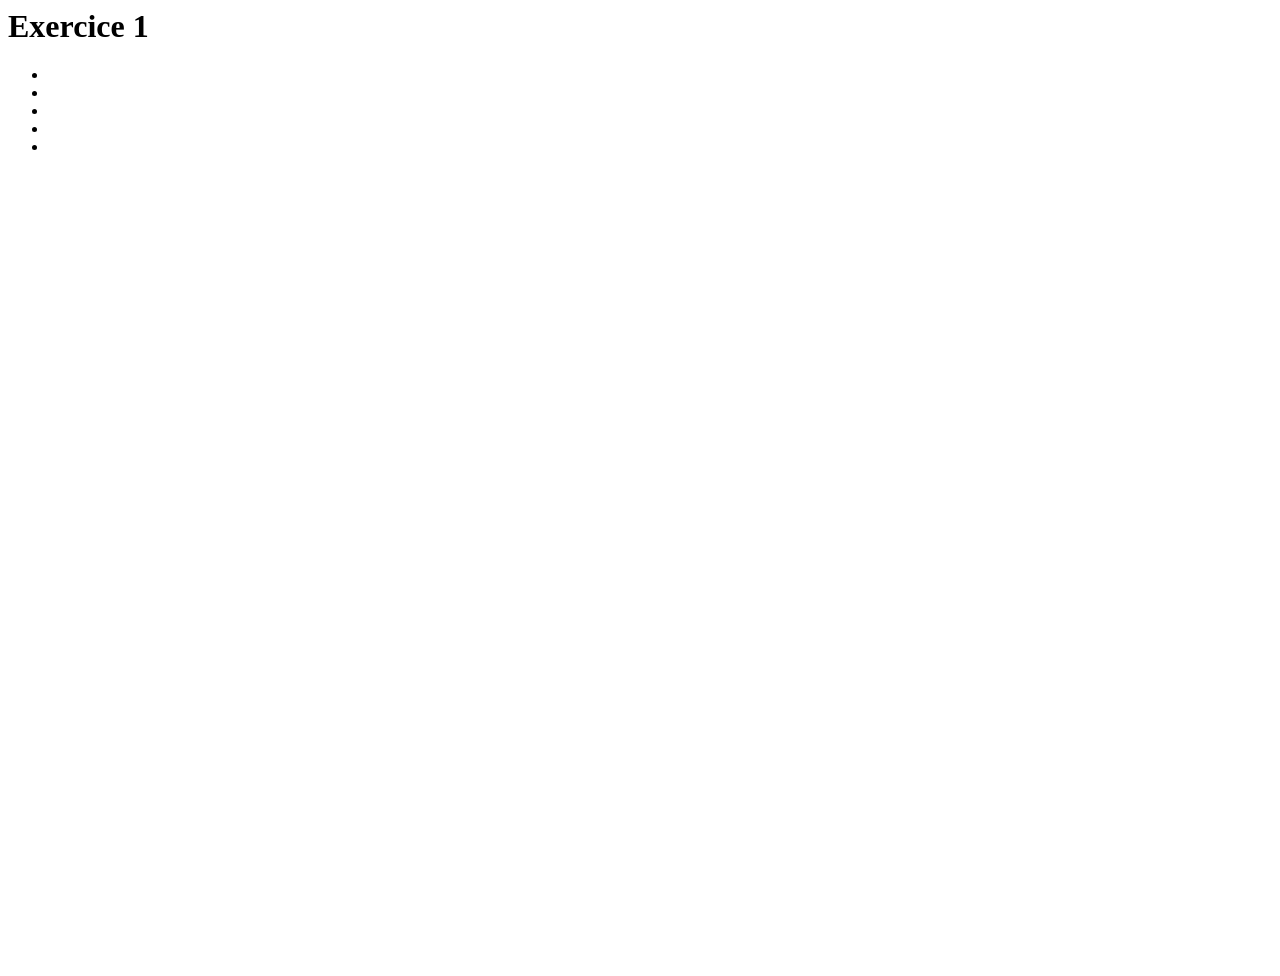
==== index.html @ 68fa930a "TD2 ex1" ====
<doctype html>
	<html lang="fr">
	<head>
		<title>TD2</title>
		<meta charset="utf-8"/>
		<link rel="stylesheet" href="https://unpkg.com/leaflet@1.7.1/dist/leaflet.css"
		integrity="sha512-xodZBNTC5n17Xt2atTPuE1HxjVMSvLVW9ocqUKLsCC5CXdbqCmblAshOMAS6/keqq/sMZMZ19scR4PsZChSR7A=="
		crossorigin=""/>
	</head>
	<body>
		<h1>Exercice 1</h1>
		<ul>
			<li id="lat"></li>
			<li id="lon"></li>
			<li id="pre"></li>
			<li id="spe"></li>
			<li id="tim"></li>
		</ul>
		<div id="mapid" style="height:  90%;"></div>
		<!-- Make sure you put this AFTER Leaflet's CSS -->
		<script src="https://unpkg.com/leaflet@1.7.1/dist/leaflet.js"
		integrity="sha512-XQoYMqMTK8LvdxXYG3nZ448hOEQiglfqkJs1NOQV44cWnUrBc8PkAOcXy20w0vlaXaVUearIOBhiXZ5V3ynxwA=="
		crossorigin=""></script>
		<script src="TD2/script.js"></script>
	</body>
	</html>
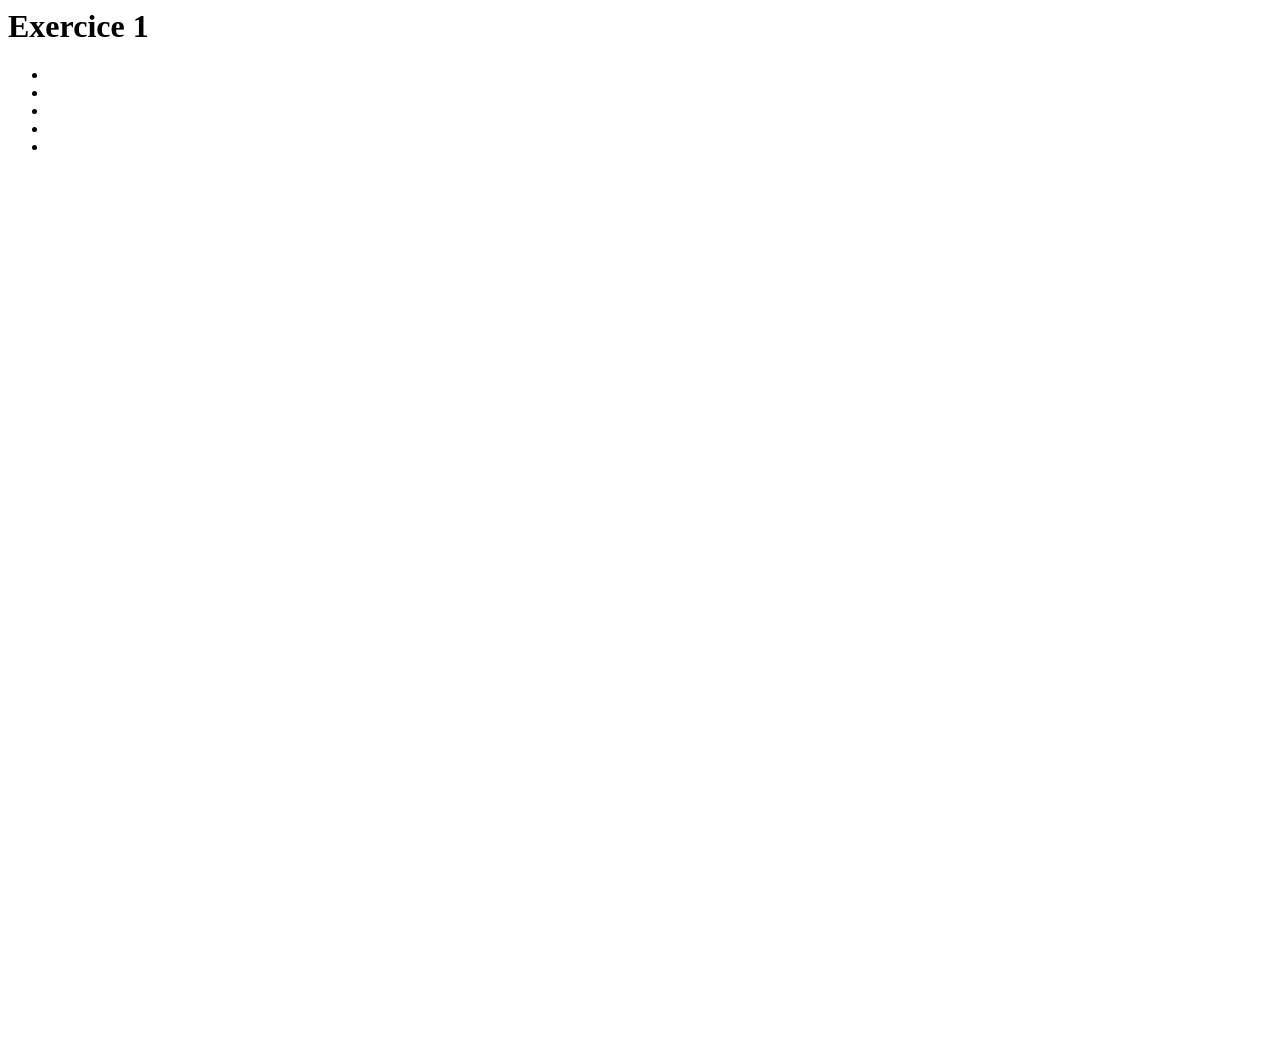
==== commit 52c30bde: "TD2 2.2" ====
--- a/index.html
+++ b/index.html
@@ -6,6 +6,12 @@
 		<link rel="stylesheet" href="https://unpkg.com/leaflet@1.7.1/dist/leaflet.css"
 		integrity="sha512-xodZBNTC5n17Xt2atTPuE1HxjVMSvLVW9ocqUKLsCC5CXdbqCmblAshOMAS6/keqq/sMZMZ19scR4PsZChSR7A=="
 		crossorigin=""/>
+		<!-- Make sure you put this AFTER Leaflet's CSS -->
+		<script src="https://unpkg.com/leaflet@1.7.1/dist/leaflet.js"
+		integrity="sha512-XQoYMqMTK8LvdxXYG3nZ448hOEQiglfqkJs1NOQV44cWnUrBc8PkAOcXy20w0vlaXaVUearIOBhiXZ5V3ynxwA=="
+		crossorigin=""></script>
+		<script src="TD2/script.js"></script>
+		<script type="text/javascript" src="http://maps.stamen.com/js/tile.stamen.js?v1.3.0"></script>
 	</head>
 	<body>
 		<h1>Exercice 1</h1>
@@ -16,11 +22,8 @@
 			<li id="spe"></li>
 			<li id="tim"></li>
 		</ul>
-		<div id="mapid" style="height:  90%;"></div>
-		<!-- Make sure you put this AFTER Leaflet's CSS -->
-		<script src="https://unpkg.com/leaflet@1.7.1/dist/leaflet.js"
-		integrity="sha512-XQoYMqMTK8LvdxXYG3nZ448hOEQiglfqkJs1NOQV44cWnUrBc8PkAOcXy20w0vlaXaVUearIOBhiXZ5V3ynxwA=="
-		crossorigin=""></script>
+		<div id="mapid" style="height:  50%;"></div>
+		<div id="map2id" style="height: 50%;"></div>
 		<script src="TD2/script.js"></script>
 	</body>
 	</html>
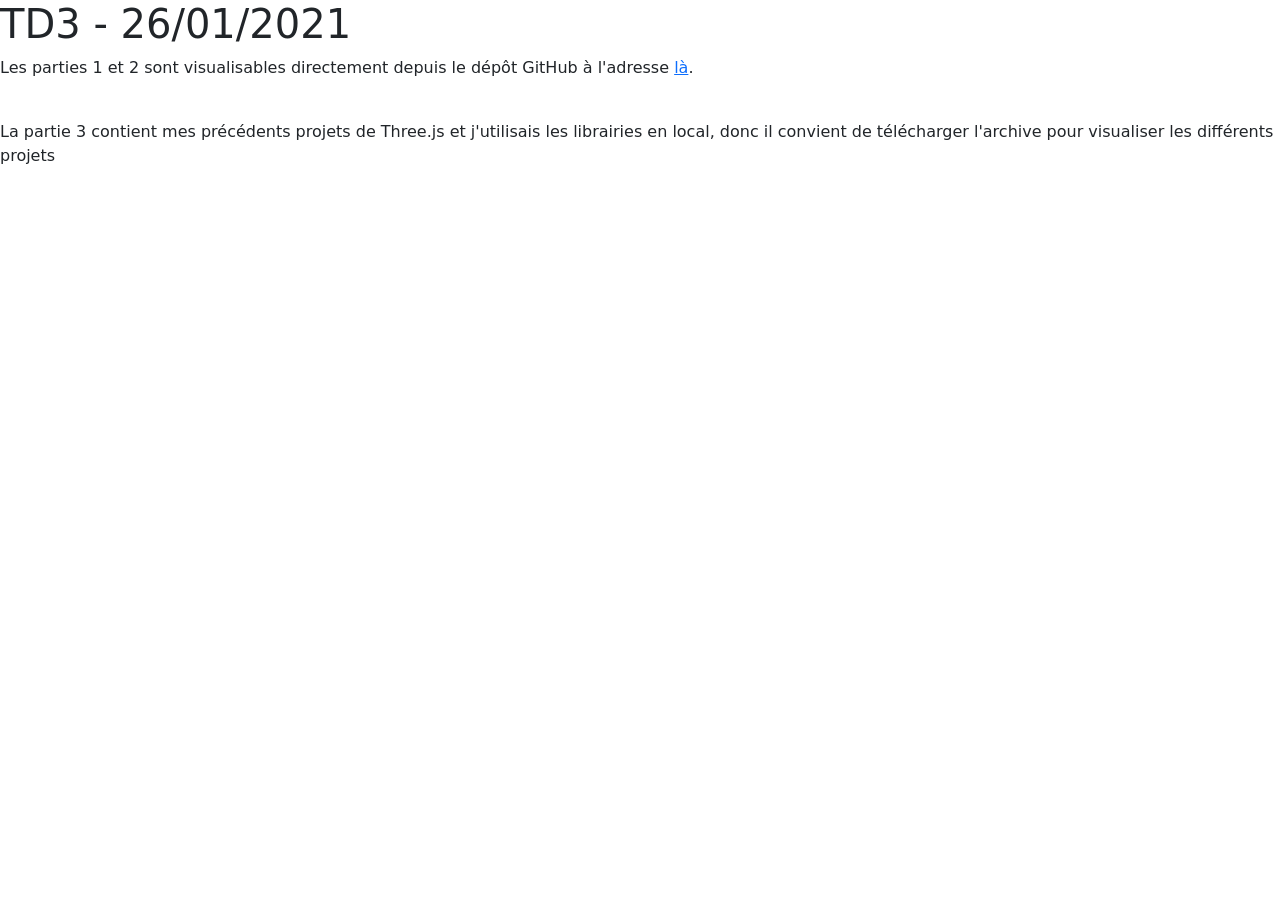
==== commit 3d17b32a: "TD3" ====
--- a/index.html
+++ b/index.html
@@ -1,29 +1,20 @@
-<doctype html>
-	<html lang="fr">
-	<head>
-		<title>TD2</title>
-		<meta charset="utf-8"/>
-		<link rel="stylesheet" href="https://unpkg.com/leaflet@1.7.1/dist/leaflet.css"
-		integrity="sha512-xodZBNTC5n17Xt2atTPuE1HxjVMSvLVW9ocqUKLsCC5CXdbqCmblAshOMAS6/keqq/sMZMZ19scR4PsZChSR7A=="
-		crossorigin=""/>
-		<!-- Make sure you put this AFTER Leaflet's CSS -->
-		<script src="https://unpkg.com/leaflet@1.7.1/dist/leaflet.js"
-		integrity="sha512-XQoYMqMTK8LvdxXYG3nZ448hOEQiglfqkJs1NOQV44cWnUrBc8PkAOcXy20w0vlaXaVUearIOBhiXZ5V3ynxwA=="
-		crossorigin=""></script>
-		<script src="TD2/script.js"></script>
-		<script type="text/javascript" src="http://maps.stamen.com/js/tile.stamen.js?v1.3.0"></script>
-	</head>
-	<body>
-		<h1>Exercice 1</h1>
-		<ul>
-			<li id="lat"></li>
-			<li id="lon"></li>
-			<li id="pre"></li>
-			<li id="spe"></li>
-			<li id="tim"></li>
-		</ul>
-		<div id="mapid" style="height:  50%;"></div>
-		<div id="map2id" style="height: 50%;"></div>
-		<script src="TD2/script.js"></script>
-	</body>
-	</html>
+<!doctype html>
+<html lang="en">
+  <head>
+    <!-- Required meta tags -->
+    <meta charset="utf-8">
+    <meta name="viewport" content="width=device-width, initial-scale=1">
+
+    <!-- Bootstrap CSS -->
+    <link href="https://cdn.jsdelivr.net/npm/bootstrap@5.0.0-beta1/dist/css/bootstrap.min.css" rel="stylesheet" integrity="sha384-giJF6kkoqNQ00vy+HMDP7azOuL0xtbfIcaT9wjKHr8RbDVddVHyTfAAsrekwKmP1" crossorigin="anonymous">
+
+    <title>MyPage.io</title>
+  </head>
+  <body>
+    <h1>TD3 - 26/01/2021</h1>
+		<p>Les parties 1 et 2 sont visualisables directement depuis le dépôt GitHub à l'adresse <a href="https://github.com/tecbiio/tecbiio.github.io">là</a>.</p><br>
+		<p>La partie 3 contient mes précédents projets de Three.js et j'utilisais les librairies en local, donc il convient de télécharger l'archive pour visualiser les différents projets</p>
+    <!-- Option 1: Bootstrap Bundle with Popper -->
+    <script src="https://cdn.jsdelivr.net/npm/bootstrap@5.0.0-beta1/dist/js/bootstrap.bundle.min.js" integrity="sha384-ygbV9kiqUc6oa4msXn9868pTtWMgiQaeYH7/t7LECLbyPA2x65Kgf80OJFdroafW" crossorigin="anonymous"></script>
+  </body>
+</html>
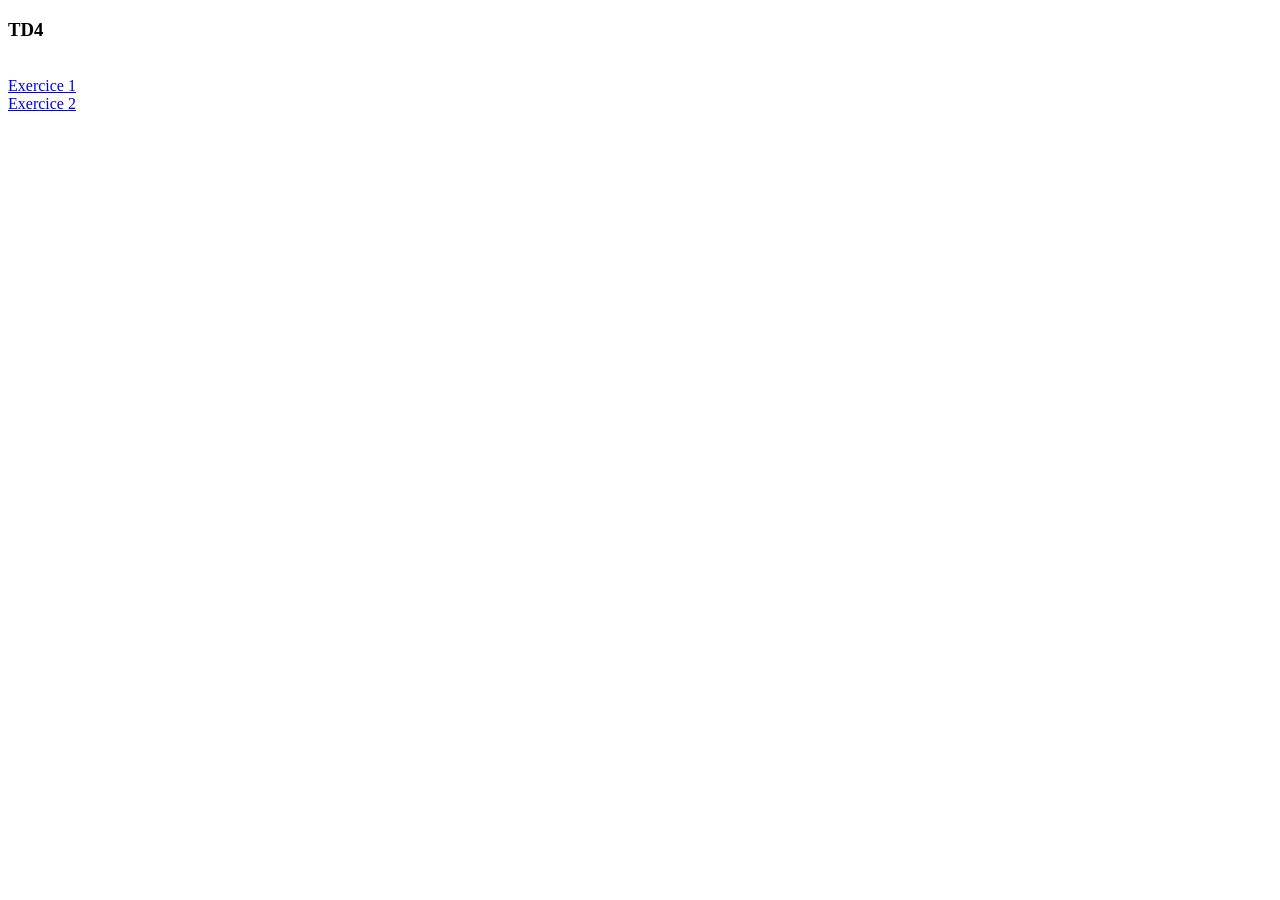
==== commit e5c3f236: "TD4" ====
--- a/index.html
+++ b/index.html
@@ -1,20 +1,12 @@
-<!doctype html>
-<html lang="en">
-  <head>
-    <!-- Required meta tags -->
-    <meta charset="utf-8">
-    <meta name="viewport" content="width=device-width, initial-scale=1">
-
-    <!-- Bootstrap CSS -->
-    <link href="https://cdn.jsdelivr.net/npm/bootstrap@5.0.0-beta1/dist/css/bootstrap.min.css" rel="stylesheet" integrity="sha384-giJF6kkoqNQ00vy+HMDP7azOuL0xtbfIcaT9wjKHr8RbDVddVHyTfAAsrekwKmP1" crossorigin="anonymous">
-
-    <title>MyPage.io</title>
-  </head>
-  <body>
-    <h1>TD3 - 26/01/2021</h1>
-		<p>Les parties 1 et 2 sont visualisables directement depuis le dépôt GitHub à l'adresse <a href="https://github.com/tecbiio/tecbiio.github.io">là</a>.</p><br>
-		<p>La partie 3 contient mes précédents projets de Three.js et j'utilisais les librairies en local, donc il convient de télécharger l'archive pour visualiser les différents projets</p>
-    <!-- Option 1: Bootstrap Bundle with Popper -->
-    <script src="https://cdn.jsdelivr.net/npm/bootstrap@5.0.0-beta1/dist/js/bootstrap.bundle.min.js" integrity="sha384-ygbV9kiqUc6oa4msXn9868pTtWMgiQaeYH7/t7LECLbyPA2x65Kgf80OJFdroafW" crossorigin="anonymous"></script>
-  </body>
+<!DOCTYPE html>
+<html>
+<head>
+	<title>GeoCarto</title>
+	<meta charset="utf-8"/>
+</head>
+<body>
+	<h3>TD4</h3><br/>
+	<a href="TD4/index.html">Exercice 1</a><br/>
+	<a href="TD4/index2.html">Exercice 2</a><br/>
+</body>
 </html>
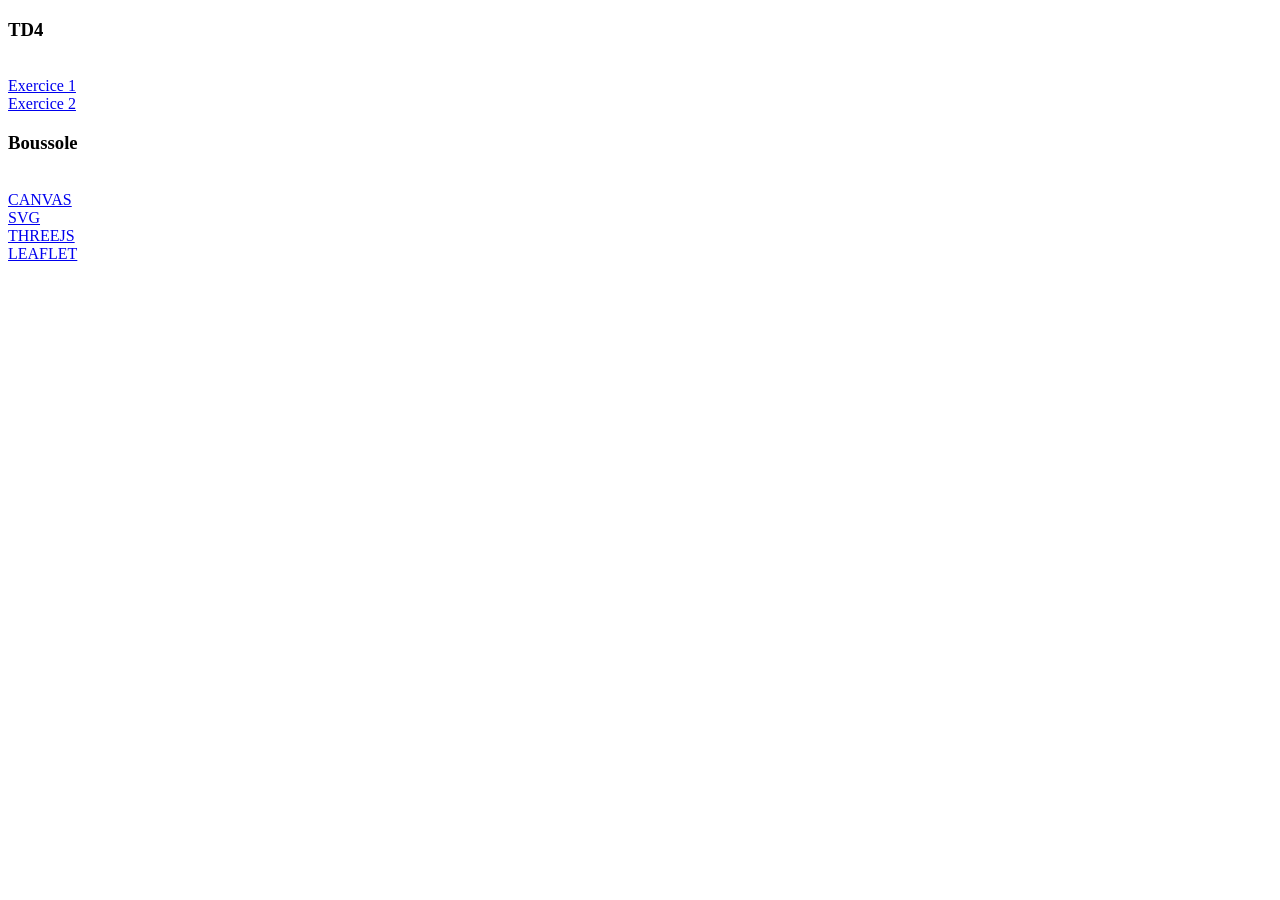
==== commit 762c6668: "3/4" ====
--- a/index.html
+++ b/index.html
@@ -8,5 +8,10 @@
 	<h3>TD4</h3><br/>
 	<a href="TD4/index.html">Exercice 1</a><br/>
 	<a href="TD4/index2.html">Exercice 2</a><br/>
+	<h3>Boussole</h3><br/>
+	<a href="LORENZELLI_ANTONY/CANVAS/index.html">CANVAS</a><br/>
+	<a href="LORENZELLI_ANTONY/SVG/index.html">SVG</a><br/>
+	<a href="LORENZELLI_ANTONY/THREEJS/index.html">THREEJS</a><br/>
+	<a href="LORENZELLI_ANTONY/LEAFLET/index.html">LEAFLET</a><br/>
 </body>
 </html>
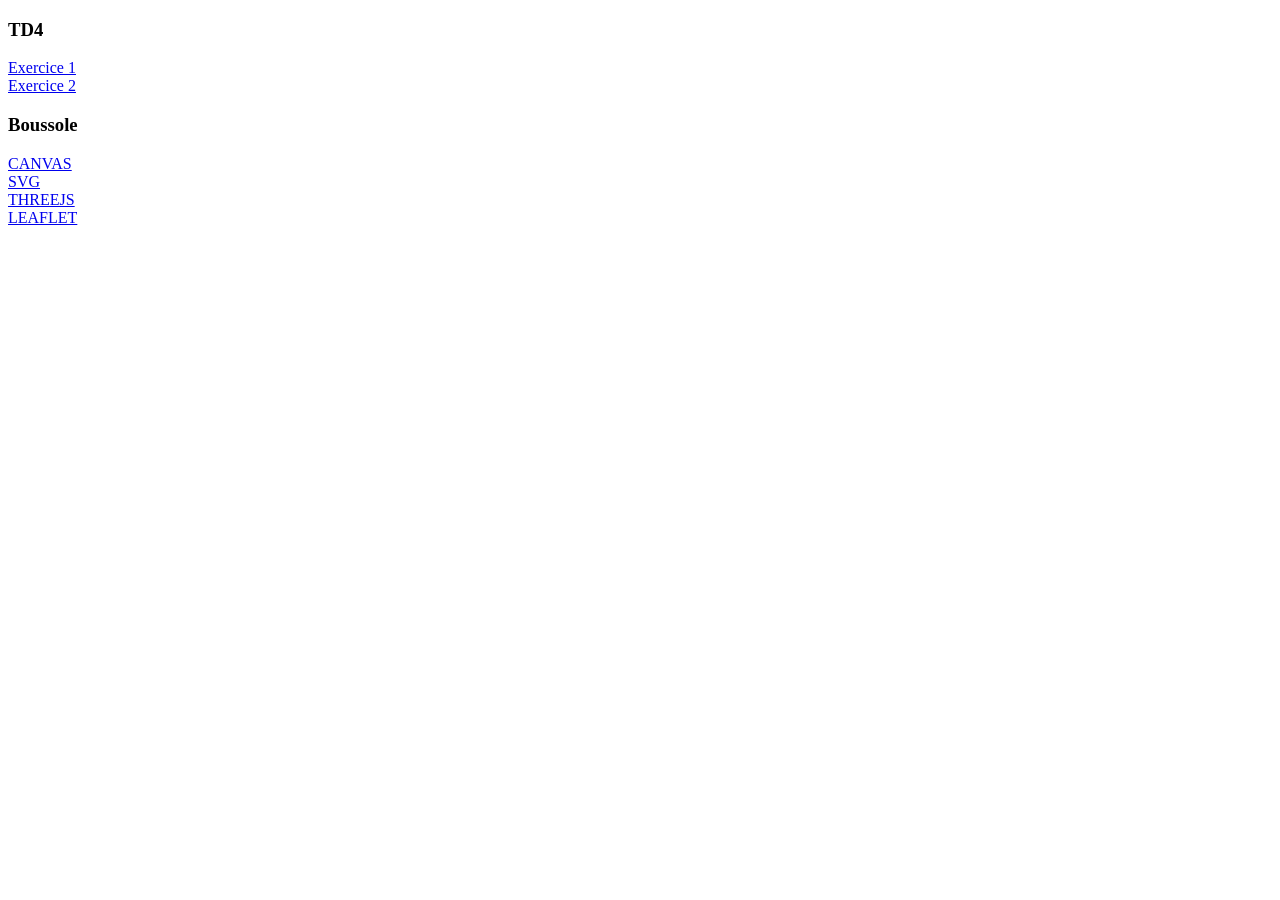
==== commit af014fe0: "index.html" ====
--- a/index.html
+++ b/index.html
@@ -5,10 +5,10 @@
 	<meta charset="utf-8"/>
 </head>
 <body>
-	<h3>TD4</h3><br/>
+	<h3>TD4</h3>
 	<a href="TD4/index.html">Exercice 1</a><br/>
 	<a href="TD4/index2.html">Exercice 2</a><br/>
-	<h3>Boussole</h3><br/>
+	<h3>Boussole</h3>
 	<a href="LORENZELLI_ANTONY/CANVAS/index.html">CANVAS</a><br/>
 	<a href="LORENZELLI_ANTONY/SVG/index.html">SVG</a><br/>
 	<a href="LORENZELLI_ANTONY/THREEJS/index.html">THREEJS</a><br/>
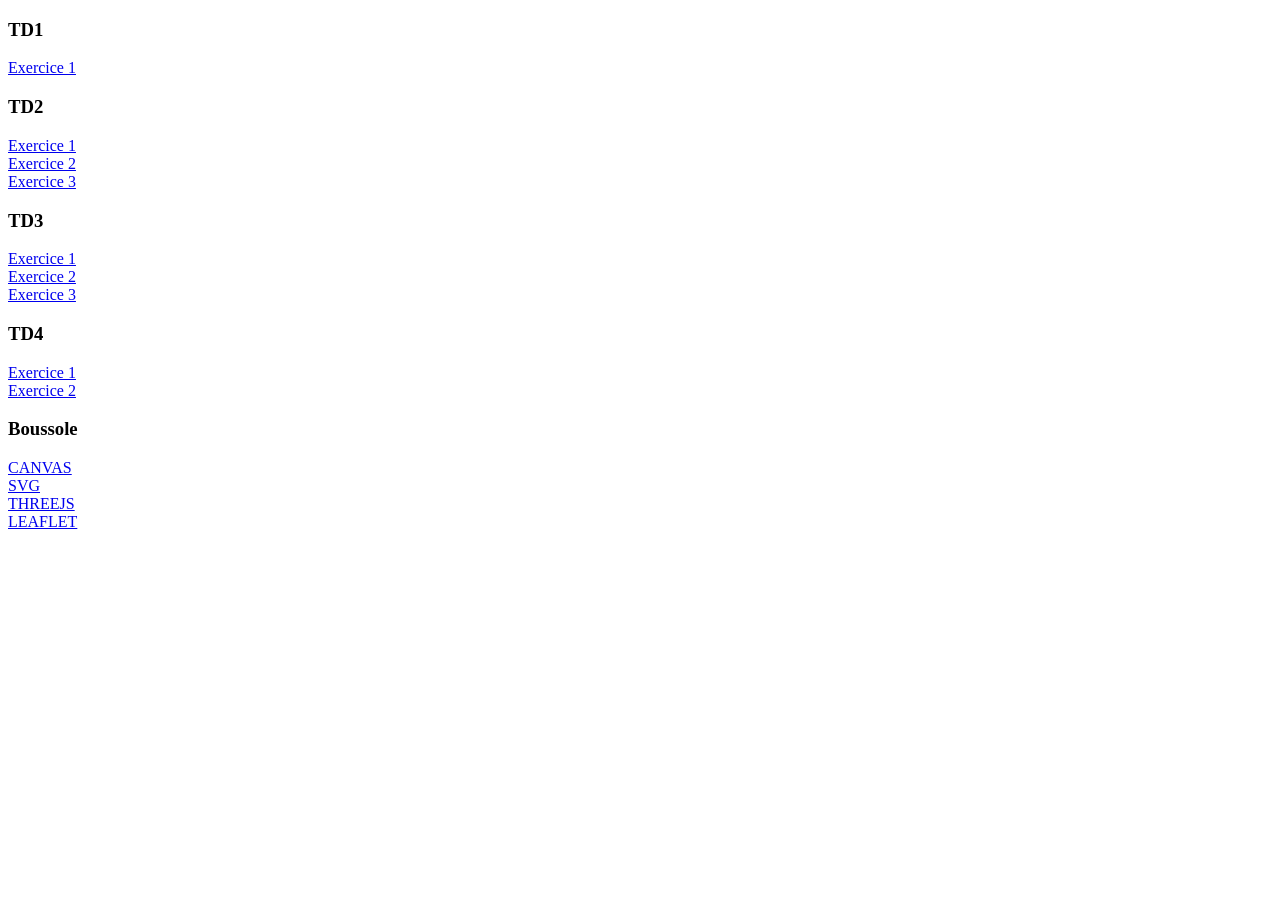
==== commit d5109645: "with save" ====
--- a/index.html
+++ b/index.html
@@ -5,6 +5,16 @@
 	<meta charset="utf-8"/>
 </head>
 <body>
+	<h3>TD1</h3>
+	<a href="TD1/index.html">Exercice 1</a><br/>
+	<h3>TD2</h3>
+	<a href="TD2/ex1.html">Exercice 1</a><br/>
+	<a href="TD2/ex2.html">Exercice 2</a><br/>
+	<a href="TD2/index.html">Exercice 3</a><br/>
+	<h3>TD3</h3>
+	<a href="TD3/1/index.html">Exercice 1</a><br/>
+	<a href="TD3/2/index.html">Exercice 2</a><br/>
+	<a href="TD3/3/index.html">Exercice 3</a><br/>
 	<h3>TD4</h3>
 	<a href="TD4/index.html">Exercice 1</a><br/>
 	<a href="TD4/index2.html">Exercice 2</a><br/>
